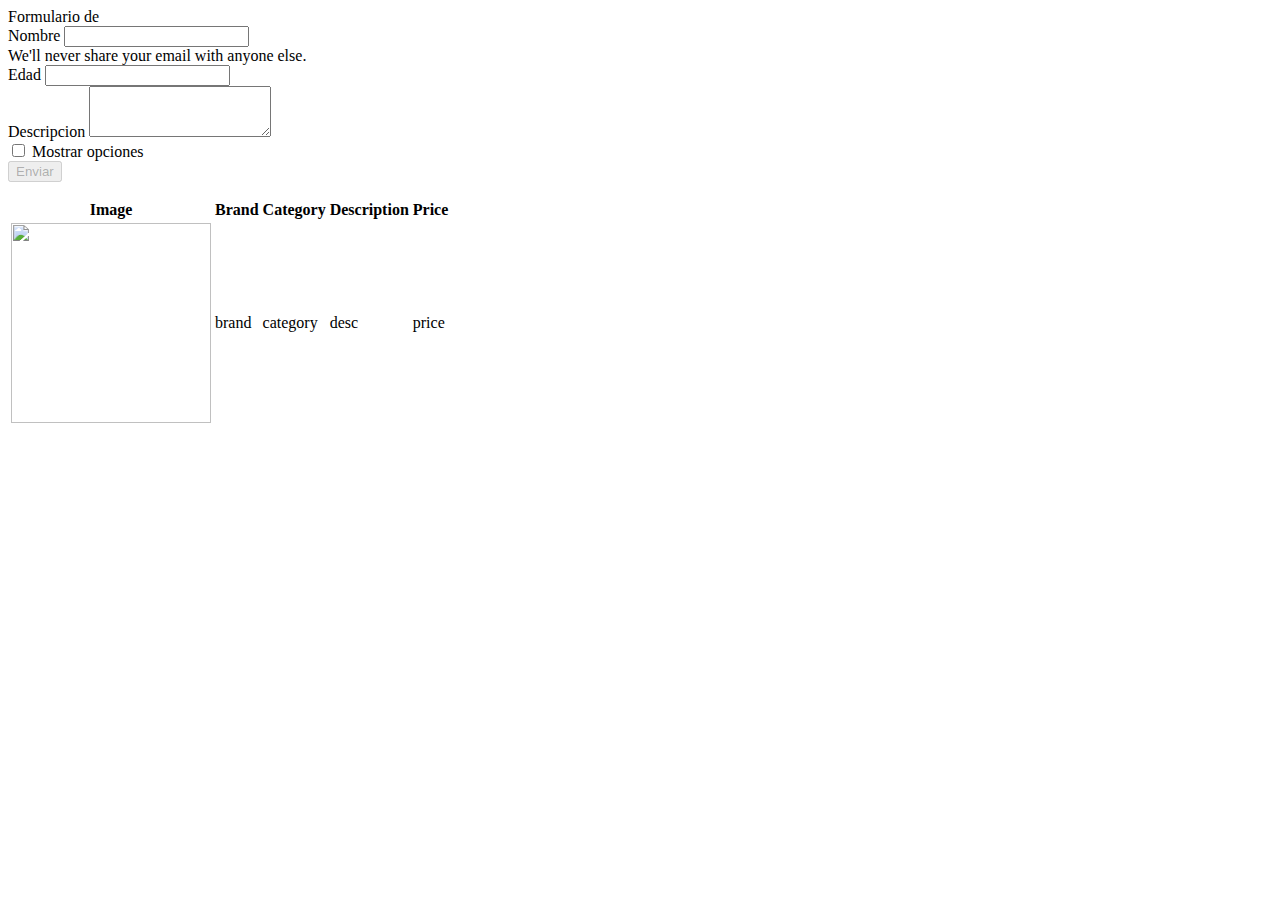
==== EjercisiosJQuery/index.html @ 659ebab0 "Se creo la nueva Branch, y tambien el archivo HTML que se va a manejar para la practica de JQuery" ====
<html>
<head>
    <meta charset="UTF-8">
    <meta name="viewport"
          content="width=device-width, user-scalable=no, initial-scale=1.0, maximum-scale=1.0, minimum-scale=1.0">
    <meta http-equiv="X-UA-Compatible" content="ie=edge">
    <title>EXAMEN</title>

    <link href="https://cdn.jsdelivr.net/npm/bootstrap@5.3.1/dist/css/bootstrap.min.css" rel="stylesheet" integrity="sha384-4bw+/aepP/YC94hEpVNVgiZdgIC5+VKNBQNGCHeKRQN+PtmoHDEXuppvnDJzQIu9" crossorigin="anonymous">
    <script src="https://cdn.jsdelivr.net/npm/bootstrap@5.3.1/dist/js/bootstrap.bundle.min.js" integrity="sha384-HwwvtgBNo3bZJJLYd8oVXjrBZt8cqVSpeBNS5n7C8IVInixGAoxmnlMuBnhbgrkm" crossorigin="anonymous"></script>
    <script src="https://code.jquery.com/jquery-3.7.0.js" integrity="sha256-JlqSTELeR4TLqP0OG9dxM7yDPqX1ox/HfgiSLBj8+kM=" crossorigin="anonymous"></script>
</head>
<body>
<div class="container mt-3">
    <div class="row">
        <div class="col">
            <div class="card">
                <div class="card-header">
                    Formulario de <span id="nombre"></span>
                </div>
                <div class="card-body">
                    <form id="formulario">
                        <div class="mb-3">
                            <label class="form-label">Nombre</label>
                            <input type="text" id="iNombre" class="form-control">
                            <div class="form-text">We'll never share your email with anyone else.</div>
                        </div>
                        <div class="mb-3">
                            <label class="form-label">Edad</label>
                            <input type="number" id="iEdad" class="form-control">
                        </div>
                        <div class="mb-3">
                            <label class="form-label">Descripcion</label>
                            <textarea class="form-control" rows="3" id="tDescripcion"></textarea>
                            <div class="form-text" id="vDescripcion" style="display: none">texto de validacion</div>
                        </div>
                        <div class="mb-3 form-check">
                            <input type="checkbox" id="cOpciones" class="form-check-input">
                            <label class="form-check-label">Mostrar opciones</label>
                        </div>
                        <select class="form-select mb-3" id="opciones" style="display:none;">
                            <option selected>Open this select menu</option>
                            <option value="1">One</option>
                            <option value="2">Two</option>
                            <option value="3">Three</option>
                        </select>

                        <button type="submit" id="bEnviar" class="btn btn-primary" disabled>Enviar</button>
                    </form>
                </div>
            </div>
        </div>
    </div>

    <div class="row mt-3">
        <div class="col">
            <table class="table table-bordered">
                <thead>
                <tr>
                    <th>Image</th>
                    <th>Brand</th>
                    <th>Category</th>
                    <th>Description</th>
                    <th>Price</th>
                </tr>
                </thead>
                <tbody>
                <tr>
                    <td><img src="" id="image" width="200"></td>
                    <td id="brand">brand</td>
                    <td id="category">category</td>
                    <td id="desc">desc</td>
                    <td id="price">price</td>
                </tr>
                </tbody>
            </table>
        </div>
    </div>
</div>
</body>
</html>

<!--
    Requerimientos

    1 - al div con la clase card-header agregar las clases de "bg-primary" y "text-white"
    2 - al div con la clase card-body agregar la clase de "bg-light"
    3 - al elemento con el id "nombre" agregar el texto que se escriba dentro del input nombre
    4 - al input de edad, al finalizar de escribir validar que solo se hayan escrito numeros enteros
        pueden usar la funcion de Number.isInteger(valor)
    5 - en el text area de descripcion validar que minimo sean 15 caracteres y maximo 25 caracteres
    6 - agregar un evento al checkbox de mostrar opciones cuando este checked mostrar el select "opciones"
        y cuando no este checked ocultar el mismo select
    7 - Desactivar el boton de enviar en caso de que las validaciones anteriores no se cumplan
    8 - al formulario agregar el evento de "submit" y agregar los valores en un objeto
        {
            nombre: 'enrique',
            edad: 15
        }
    9 - investigar como se hace una llamada ajax a la siguiente API "https://dummyjson.com/products/1"
    10 - mostrar los resultados del api en la tabla
-->
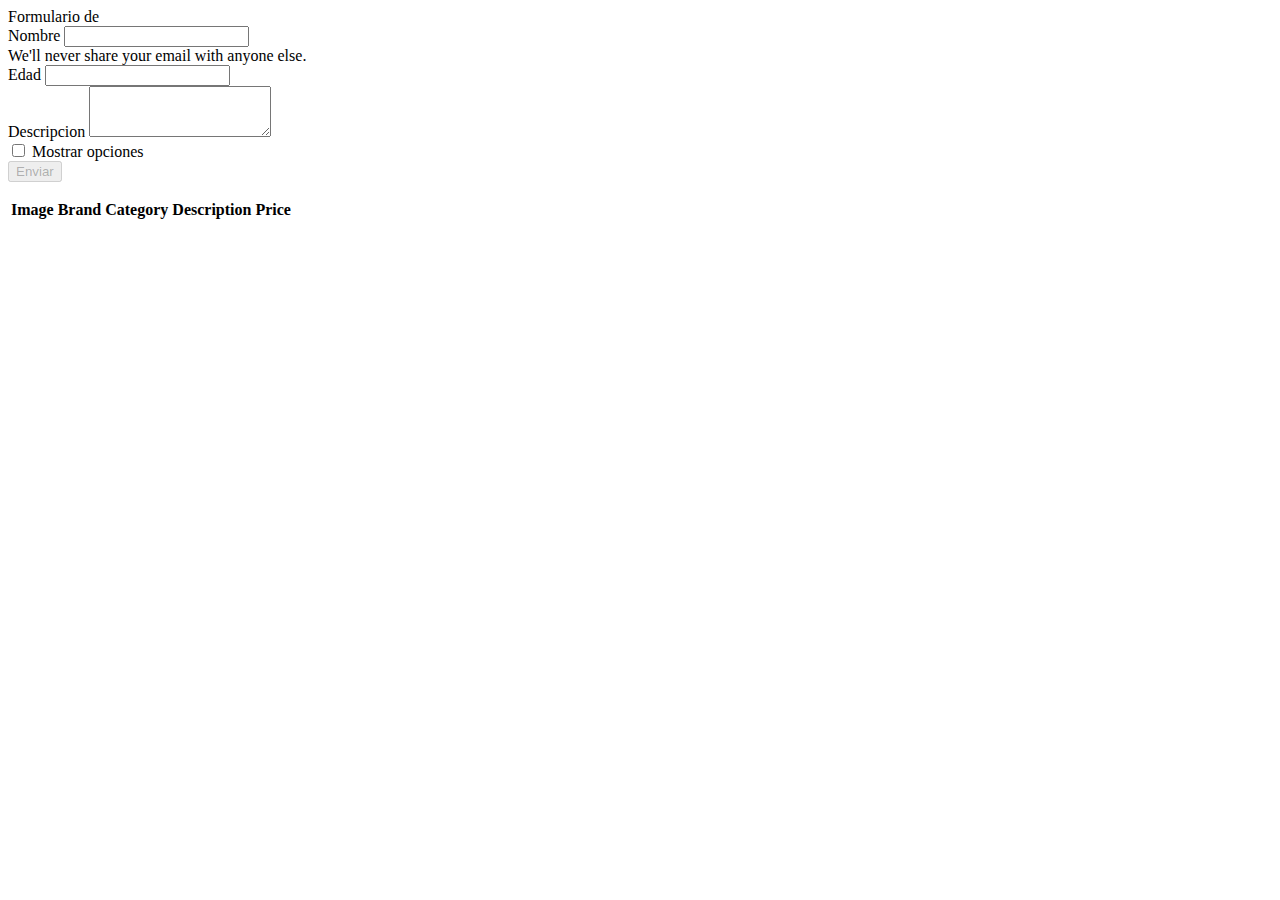
==== commit b6e5a572: "se realizaron varios cambios en las practicas y tambien se resolvieron varios comentarios que fueron" ====
--- a/EjercisiosJQuery/index.html
+++ b/EjercisiosJQuery/index.html
@@ -9,6 +9,11 @@
     <link href="https://cdn.jsdelivr.net/npm/bootstrap@5.3.1/dist/css/bootstrap.min.css" rel="stylesheet" integrity="sha384-4bw+/aepP/YC94hEpVNVgiZdgIC5+VKNBQNGCHeKRQN+PtmoHDEXuppvnDJzQIu9" crossorigin="anonymous">
     <script src="https://cdn.jsdelivr.net/npm/bootstrap@5.3.1/dist/js/bootstrap.bundle.min.js" integrity="sha384-HwwvtgBNo3bZJJLYd8oVXjrBZt8cqVSpeBNS5n7C8IVInixGAoxmnlMuBnhbgrkm" crossorigin="anonymous"></script>
     <script src="https://code.jquery.com/jquery-3.7.0.js" integrity="sha256-JlqSTELeR4TLqP0OG9dxM7yDPqX1ox/HfgiSLBj8+kM=" crossorigin="anonymous"></script>
+
+    <!--Llamamos al archivo JS de JQuery-->
+    <script src="Index.js" type="text/javascript"></script>
+
+
 </head>
 <body>
 <div class="container mt-3">
@@ -64,14 +69,8 @@
                     <th>Price</th>
                 </tr>
                 </thead>
-                <tbody>
-                <tr>
-                    <td><img src="" id="image" width="200"></td>
-                    <td id="brand">brand</td>
-                    <td id="category">category</td>
-                    <td id="desc">desc</td>
-                    <td id="price">price</td>
-                </tr>
+                <tbody id="cuerpo">
+
                 </tbody>
             </table>
         </div>
@@ -99,4 +98,4 @@
         }
     9 - investigar como se hace una llamada ajax a la siguiente API "https://dummyjson.com/products/1"
     10 - mostrar los resultados del api en la tabla
--->+-->
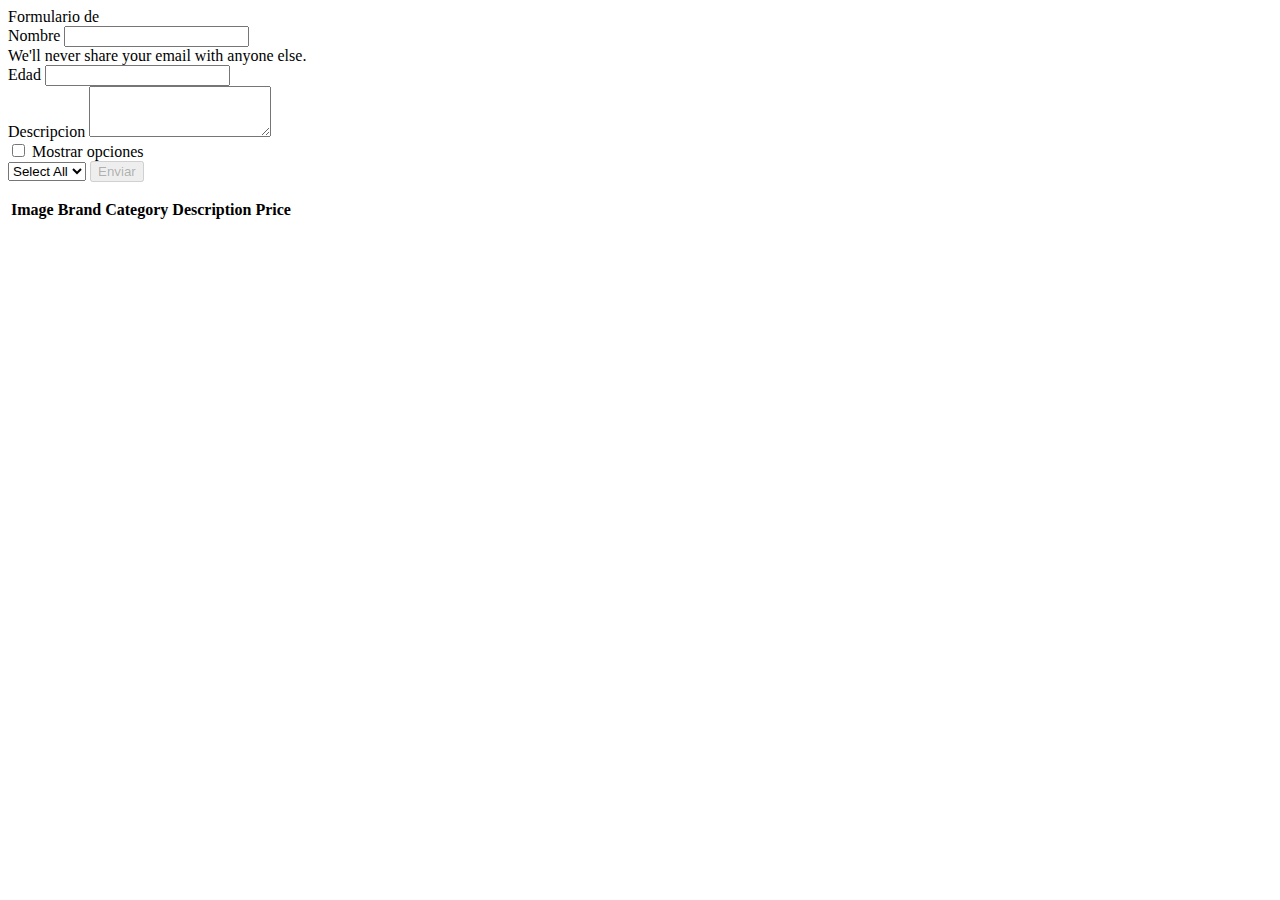
==== commit 1d6c76b2: "Se realizo el buscador usando el select obtieniendo los datos del ajax" ====
--- a/EjercisiosJQuery/index.html
+++ b/EjercisiosJQuery/index.html
@@ -43,11 +43,9 @@
                             <input type="checkbox" id="cOpciones" class="form-check-input">
                             <label class="form-check-label">Mostrar opciones</label>
                         </div>
-                        <select class="form-select mb-3" id="opciones" style="display:none;">
-                            <option selected>Open this select menu</option>
-                            <option value="1">One</option>
-                            <option value="2">Two</option>
-                            <option value="3">Three</option>
+                        <select class="form-select mb-3" id="opciones" >
+                            <option value="0">Select All</option>
+
                         </select>
 
                         <button type="submit" id="bEnviar" class="btn btn-primary" disabled>Enviar</button>
